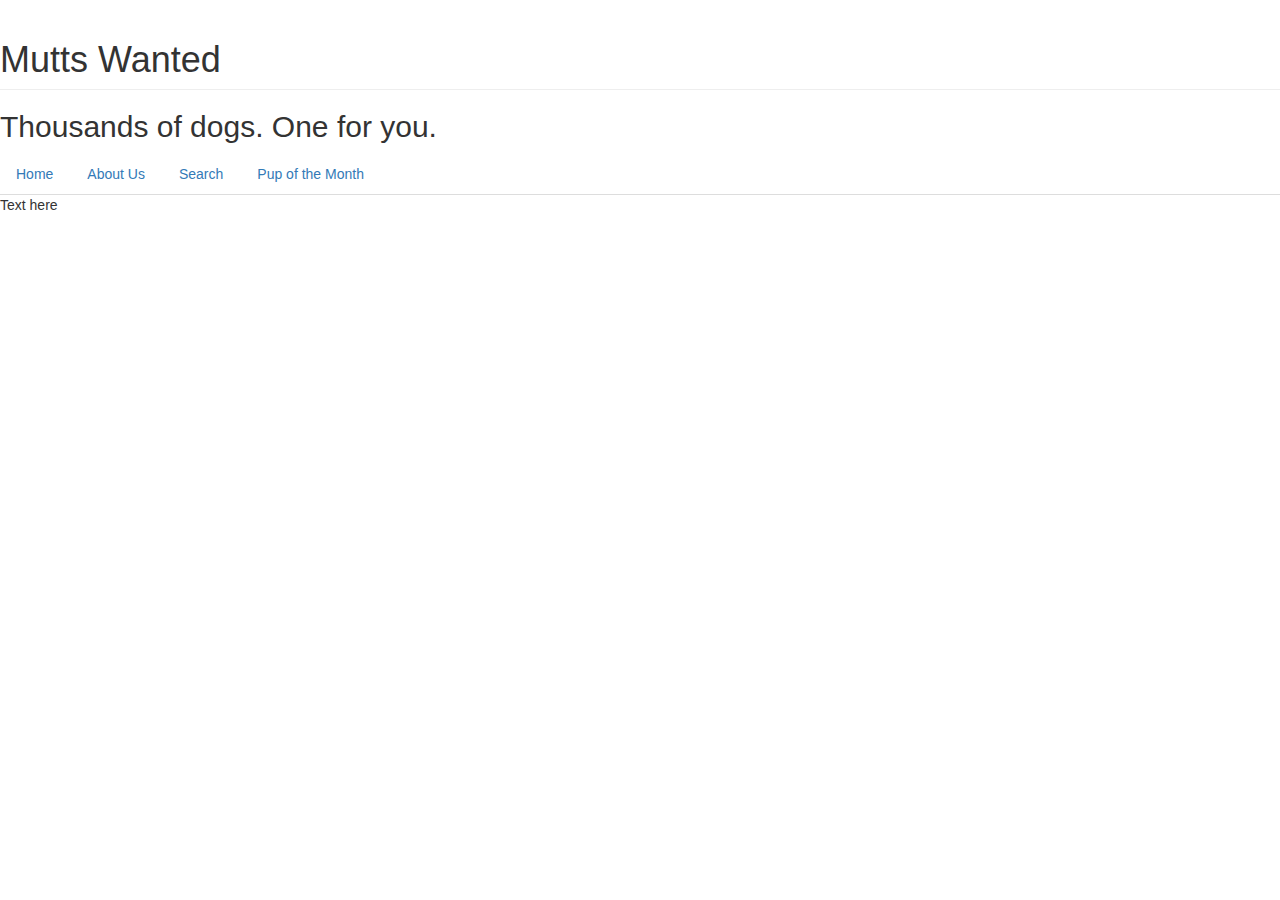
==== about.html @ 104c5c49 "initial commit" ====
<!DOCTYPE html>
<html lang="en">
<head>
    <meta charset="UTF-8">
    <title>About Us</title>
    <!-- Latest compiled and minified CSS -->
    <link rel="stylesheet" href="https://maxcdn.bootstrapcdn.com/bootstrap/3.3.7/css/bootstrap.min.css">
    <script src="https://code.jquery.com/jquery-1.10.2.js"></script>
    <!--favicon images-->
    <link href="images/favicons/apple-touch-icon.png" rel="apple-touch-icon" sizes="180x180">
    <link href="images/favicons/favicon-32x32.png" rel="icon" sizes="32x32" type="image/png">
    <link href="images/favicons/favicon-16x16.png" rel="icon" sizes="16x16" type="image/png">

</head>
<body>
<!-- Latest compiled and minified JavaScript -->
<script src="https://maxcdn.bootstrapcdn.com/bootstrap/3.3.7/js/bootstrap.min.js"></script>
<div id="navigation-placeholder">
    <script>
        $(function(){
            $("#navigation-placeholder").load("navigation.html");
        });
    </script>
</div>
    Text here
</body>
</html>
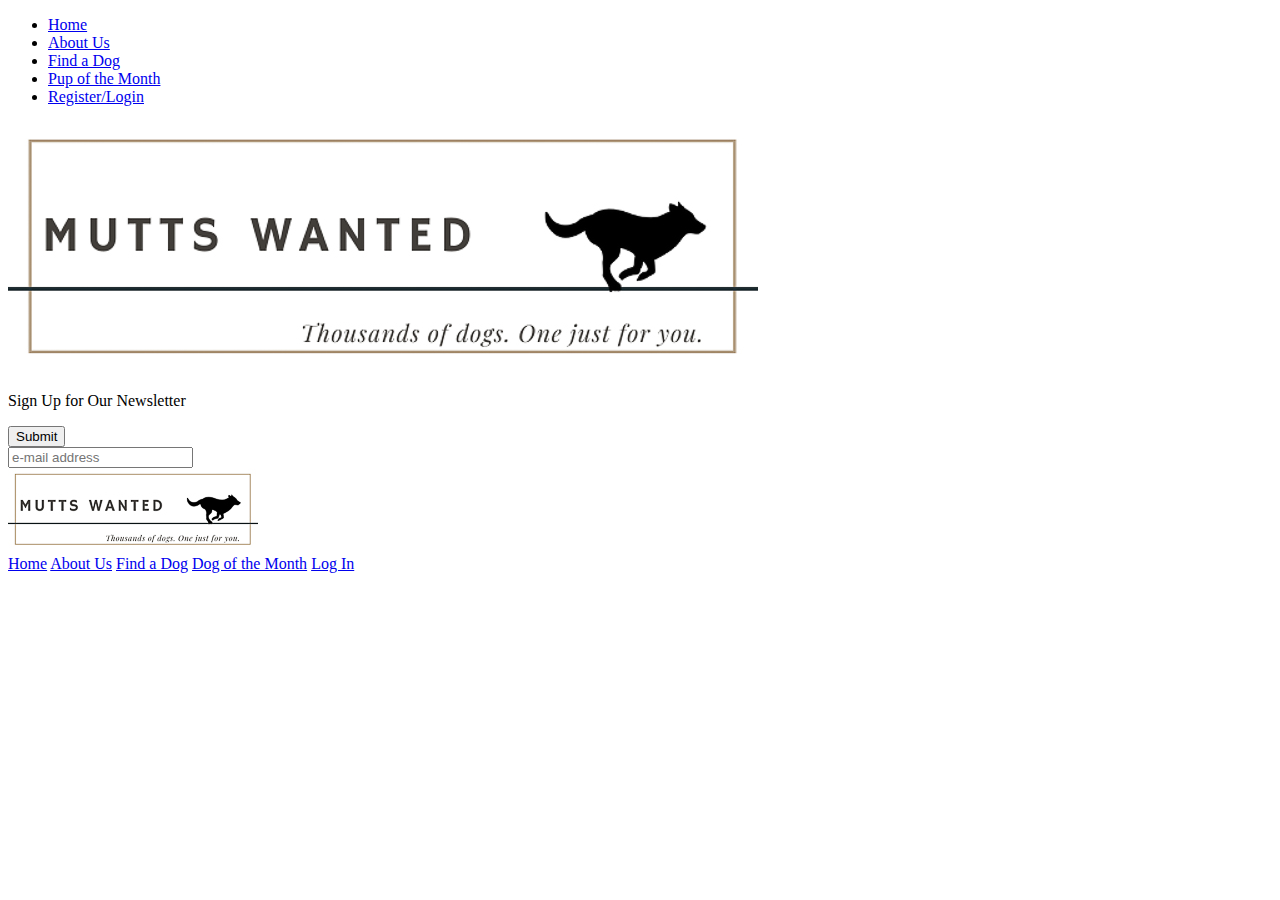
==== commit 49bdd7bf: "Finished footer on all pages added header to application" ====
--- a/about.html
+++ b/about.html
@@ -2,26 +2,62 @@
 <html lang="en">
 <head>
     <meta charset="UTF-8">
-    <title>About Us</title>
+
     <!-- Latest compiled and minified CSS -->
-    <link rel="stylesheet" href="https://maxcdn.bootstrapcdn.com/bootstrap/3.3.7/css/bootstrap.min.css">
-    <script src="https://code.jquery.com/jquery-1.10.2.js"></script>
+    <link
+            rel="stylesheet" href="css/homepage.css"
+    />
     <!--favicon images-->
     <link href="images/favicons/apple-touch-icon.png" rel="apple-touch-icon" sizes="180x180">
     <link href="images/favicons/favicon-32x32.png" rel="icon" sizes="32x32" type="image/png">
     <link href="images/favicons/favicon-16x16.png" rel="icon" sizes="16x16" type="image/png">
-
+    <title>Mutts Wanted</title>
 </head>
 <body>
-<!-- Latest compiled and minified JavaScript -->
-<script src="https://maxcdn.bootstrapcdn.com/bootstrap/3.3.7/js/bootstrap.min.js"></script>
-<div id="navigation-placeholder">
-    <script>
-        $(function(){
-            $("#navigation-placeholder").load("navigation.html");
-        });
-    </script>
+<div id="pageheader">
+    <div id="navbar">
+        <ul class="navbar-nav">
+            <li class="nav-item">
+                <a class="nav-link" href="index.html">Home</a>
+            </li>
+            <li class="nav-item">
+                <a class="nav-link" href="about.html">About Us</a>
+            </li>
+            <li class="nav-item">
+                <a class="nav-link" href="search.html">Find a Dog</a>
+            </li>
+            <li class="nav-item">
+                <a class="nav-link" href="pupofthemonth.html">Pup of the Month</a>
+            </li>
+            <li class="nav-item">
+                <a class="nav-link" href="login.html">Register/Login</a>
+            </li>
+        </ul>
+    </div>
+    <a href="index.html"><img src="/images/banner.png" class="navbar-brand" alt="Mutts Wanted"></a>
 </div>
-    Text here
 </body>
+<footer>
+    <div id="footerContents">
+        <div id="newsletterContents">
+            <p>Sign Up for Our Newsletter</p>
+            <button type="submit" id="newsletterButton" >Submit</button>
+        </div>
+        <label id="newsletterLabel">
+            <input type="text" class="form-control" placeholder="e-mail address">
+        </label>
+    </div>
+    <div id="logo">
+        <a href="index.html"><img src="images/logo.jpg"
+                                  alt="Mutts Wanted">
+        </a>
+    </div>
+    <div id="footerNav">
+        <a href="index.html">Home</a>
+        <a href="about.html">About Us</a>
+        <a href="search.html">Find a Dog</a>
+        <a href="pupofthemonth.html">Dog of the Month</a>
+        <a href="login.html">Log In</a>
+    </div>
+</footer>
 </html>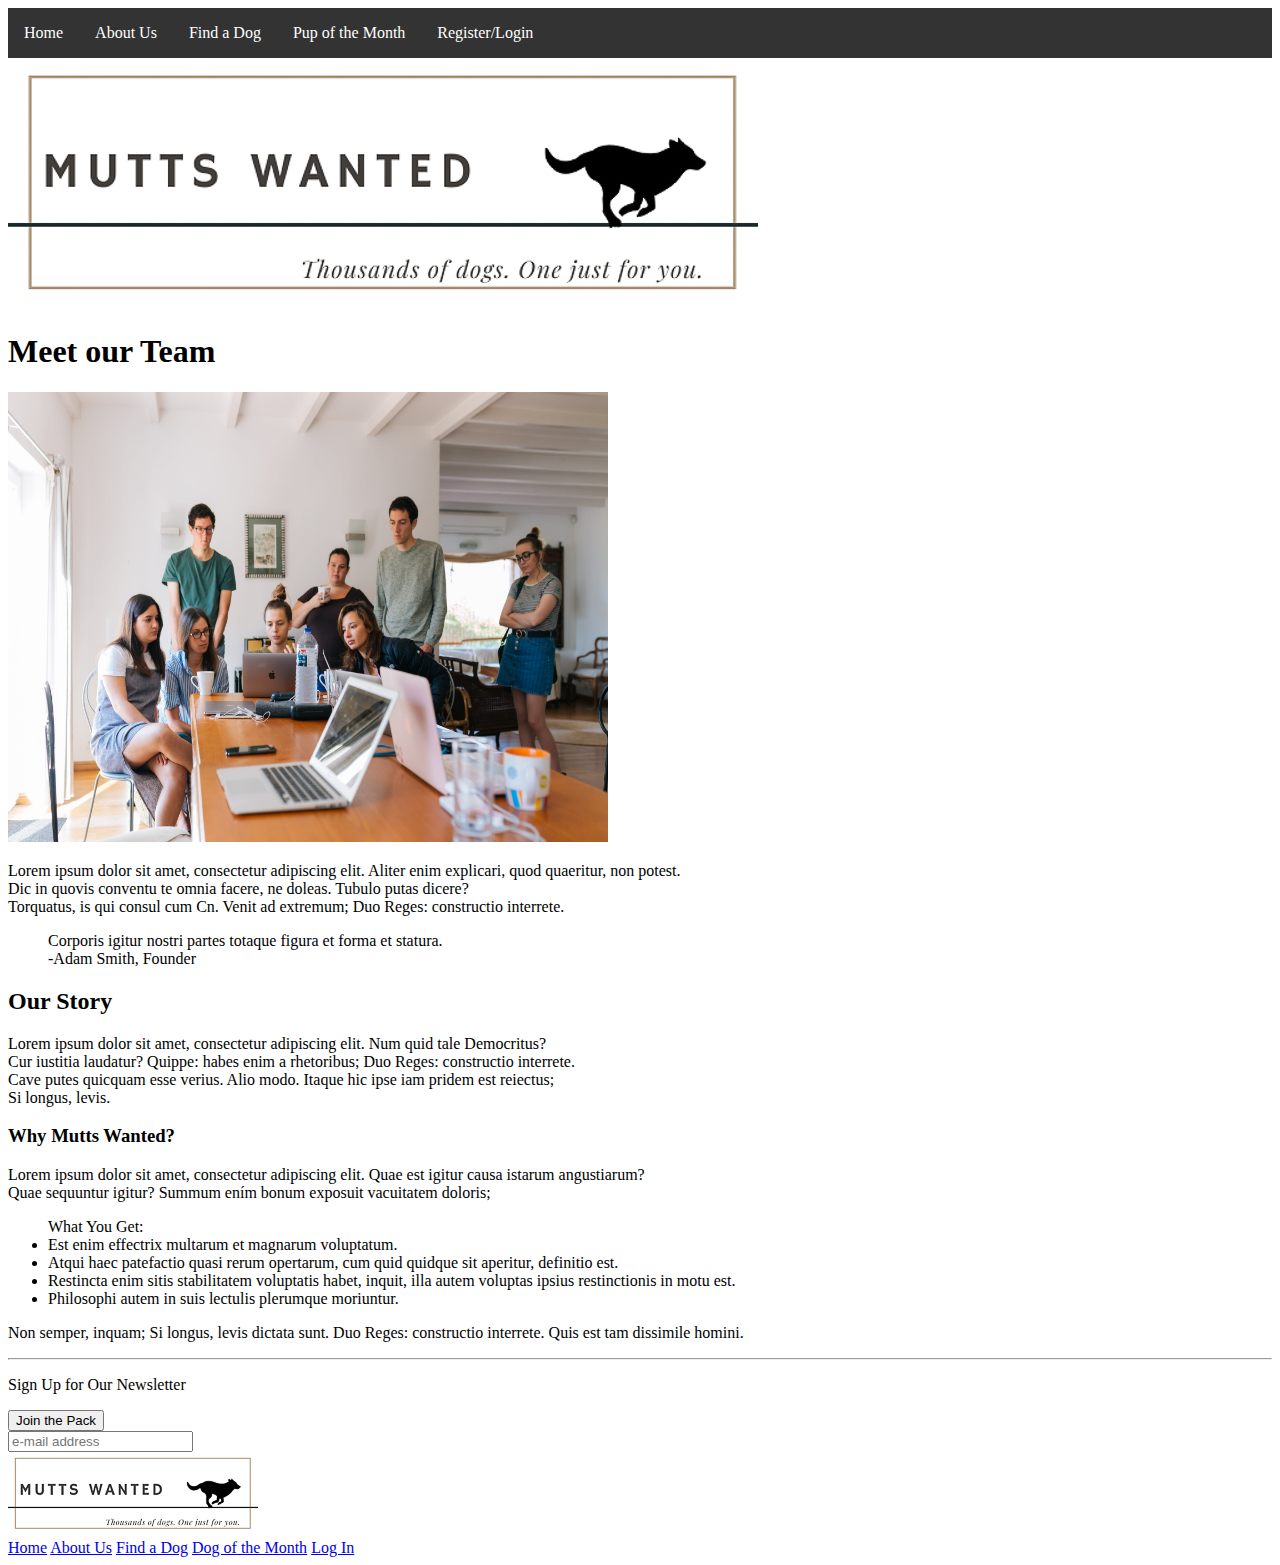
==== commit dacb7804: "about, search, pup of the month" ====
--- a/about.html
+++ b/about.html
@@ -5,7 +5,7 @@
 
     <!-- Latest compiled and minified CSS -->
     <link
-            rel="stylesheet" href="css/homepage.css"
+            rel="stylesheet" href="css/about.css"
     />
     <!--favicon images-->
     <link href="images/favicons/apple-touch-icon.png" rel="apple-touch-icon" sizes="180x180">
@@ -36,12 +36,68 @@
     </div>
     <a href="index.html"><img src="/images/banner.png" class="navbar-brand" alt="Mutts Wanted"></a>
 </div>
+<div id="aboutUsContent">
+    <div id="meetOurTeam">
+        <h1>Meet our Team</h1>
+            <img src="/images/team_photo.jpg" height="450" width="600" alt="Mutts Wanted Employees">
+            <p>
+                Lorem ipsum dolor sit amet, consectetur adipiscing elit. Aliter enim explicari,
+                quod quaeritur, non potest.<br/>
+                Dic in quovis conventu te omnia facere, ne doleas. Tubulo putas dicere?<br/>
+                Torquatus, is qui consul cum Cn.
+                Venit ad extremum; Duo Reges: constructio interrete.
+            </p>
+            <blockquote>
+                Corporis igitur nostri partes totaque figura et forma et statura.<br/>
+                -Adam Smith, Founder
+            </blockquote>
+        </div>
+    <div id="ourStory">
+        <h2>Our Story</h2>
+            <p>
+                Lorem ipsum dolor sit amet, consectetur adipiscing elit. Num quid tale Democritus?<br/>
+                Cur iustitia laudatur? Quippe: habes enim a rhetoribus; Duo Reges: constructio interrete.<br/>
+                Cave putes quicquam esse verius. Alio modo.
+                Itaque hic ipse iam pridem est reiectus; <br/>
+                Si longus, levis.
+            </p>
+    </div>
+    <div id="whyUs">
+    <h3>Why Mutts Wanted?</h3>
+        <p>
+            Lorem ipsum dolor sit amet, consectetur adipiscing elit.
+            Quae est igitur causa istarum angustiarum?<br/>
+            Quae sequuntur igitur? Summum ením bonum exposuit vacuitatem doloris;
+        </p>
+        <ul> What You Get:
+            <li>
+                Est enim effectrix multarum et magnarum voluptatum.
+            </li>
+            <li>
+                Atqui haec patefactio quasi rerum opertarum,
+                cum quid quidque sit aperitur, definitio est.
+            </li>
+            <li>
+                Restincta enim sitis stabilitatem voluptatis habet, inquit,
+                illa autem voluptas ipsius restinctionis in motu est.
+            </li>
+            <li>
+                Philosophi autem in suis lectulis plerumque moriuntur.
+            </li>
+        </ul>
+        <p>
+            Non semper, inquam; Si longus, levis dictata sunt. Duo Reges:
+            constructio interrete. Quis est tam dissimile homini.
+        </p>
+    </div>
+</div>
 </body>
 <footer>
+    <hr>
     <div id="footerContents">
         <div id="newsletterContents">
             <p>Sign Up for Our Newsletter</p>
-            <button type="submit" id="newsletterButton" >Submit</button>
+            <button type="submit" id="newsletterButton" >Join the Pack</button>
         </div>
         <label id="newsletterLabel">
             <input type="text" class="form-control" placeholder="e-mail address">
--- a/css/about.css
+++ b/css/about.css
@@ -0,0 +1,23 @@
+.navbar-nav {
+  list-style-type: none;
+  margin: 0;
+  padding: 0;
+  overflow: hidden;
+  background-color: #333333;
+}
+
+.nav-item {
+  float: left;
+}
+
+.nav-item a {
+  display: block;
+  color: white;
+  text-align: center;
+  padding: 16px;
+  text-decoration: none;
+}
+
+.nav-item a:hover {
+  background-color: #111111;
+}
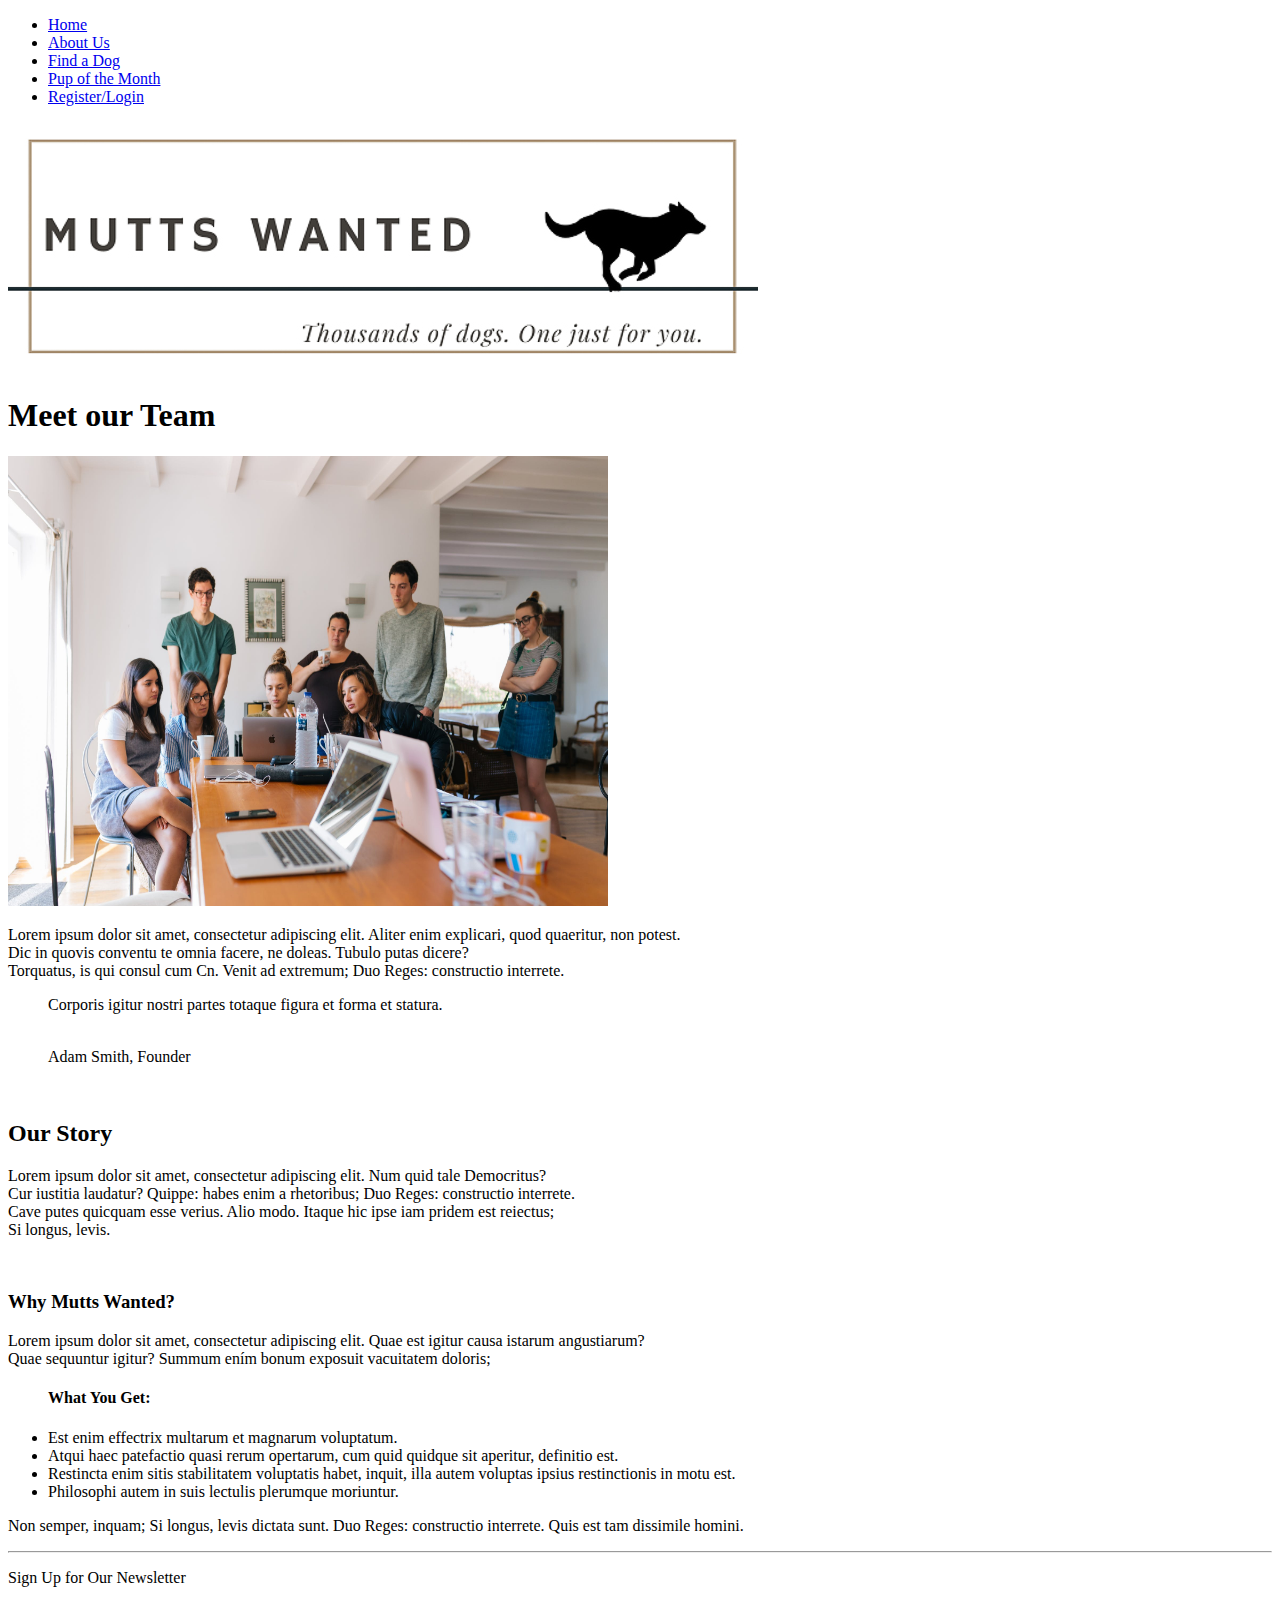
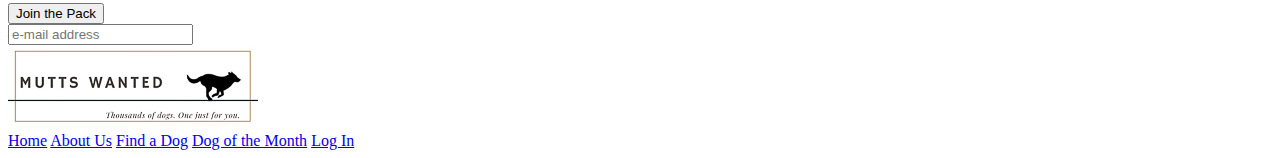
==== commit 5ffb3e3b: "Added inline bootstrap css style." ====
--- a/about.html
+++ b/about.html
@@ -2,11 +2,11 @@
 <html lang="en">
 <head>
     <meta charset="UTF-8">
-
-    <!-- Latest compiled and minified CSS -->
-    <link
-            rel="stylesheet" href="css/about.css"
-    />
+    <meta name="viewport" content="width=device-width, initial-scale=1">
+    <link href="https://cdn.jsdelivr.net/npm/bootstrap@5.1.3/dist/css/bootstrap.min.css" 
+	      rel="stylesheet" 
+		  integrity="sha384-1BmE4kWBq78iYhFldvKuhfTAU6auU8tT94WrHftjDbrCEXSU1oBoqyl2QvZ6jIW3" 
+		  crossorigin="anonymous">
     <!--favicon images-->
     <link href="images/favicons/apple-touch-icon.png" rel="apple-touch-icon" sizes="180x180">
     <link href="images/favicons/favicon-32x32.png" rel="icon" sizes="32x32" type="image/png">
@@ -14,100 +14,120 @@
     <title>Mutts Wanted</title>
 </head>
 <body>
-<div id="pageheader">
-    <div id="navbar">
-        <ul class="navbar-nav">
-            <li class="nav-item">
-                <a class="nav-link" href="index.html">Home</a>
-            </li>
-            <li class="nav-item">
-                <a class="nav-link" href="about.html">About Us</a>
-            </li>
-            <li class="nav-item">
-                <a class="nav-link" href="search.html">Find a Dog</a>
-            </li>
-            <li class="nav-item">
-                <a class="nav-link" href="pupofthemonth.html">Pup of the Month</a>
-            </li>
-            <li class="nav-item">
-                <a class="nav-link" href="login.html">Register/Login</a>
-            </li>
-        </ul>
-    </div>
-    <a href="index.html"><img src="/images/banner.png" class="navbar-brand" alt="Mutts Wanted"></a>
-</div>
+<nav class="navbar navbar-expand-sm bg-dark navbar-dark fixed-top">
+	<div class="container-fluid" id="pageHeader">
+		<div id="navbar">
+			<ul class="navbar-nav">
+				<li class="nav-item">
+					<a class="nav-link" href="index.html">Home</a>
+				</li>
+				<li class="nav-item">
+					<a class="nav-link" href="about.html">About Us</a>
+				</li>
+				<li class="nav-item">
+					<a class="nav-link" href="search.html">Find a Dog</a>
+				</li>
+				<li class="nav-item">
+					<a class="nav-link" href="pupofthemonth.html">Pup of the Month</a>
+				</li>
+				<li class="nav-item">
+					<a class="nav-link" href="login.html">Register/Login</a>
+				</li>
+			</ul>
+		</div>
+		</nav>
+		<a href="index.html"><img class="mx-auto d-block" src="images/banner.png" class="navbar-brand" alt="Mutts Wanted"></a>
+	</div>
+<div class="d-flex align-items-center justify-content-center mt-5">
 <div id="aboutUsContent">
     <div id="meetOurTeam">
-        <h1>Meet our Team</h1>
-            <img src="/images/team_photo.jpg" height="450" width="600" alt="Mutts Wanted Employees">
-            <p>
-                Lorem ipsum dolor sit amet, consectetur adipiscing elit. Aliter enim explicari,
-                quod quaeritur, non potest.<br/>
-                Dic in quovis conventu te omnia facere, ne doleas. Tubulo putas dicere?<br/>
-                Torquatus, is qui consul cum Cn.
-                Venit ad extremum; Duo Reges: constructio interrete.
-            </p>
-            <blockquote>
-                Corporis igitur nostri partes totaque figura et forma et statura.<br/>
-                -Adam Smith, Founder
-            </blockquote>
-        </div>
+		<div class="card" style="width:750px">
+			<h1>Meet our Team</h1>
+				<img class="card-img-top" src="images/team_photo.jpg" height="450" width="600" alt="Mutts Wanted Employees">
+				<div class="card-body">
+					<p class="card-text">
+						Lorem ipsum dolor sit amet, consectetur adipiscing elit. Aliter enim explicari,
+						quod quaeritur, non potest.<br/>
+						Dic in quovis conventu te omnia facere, ne doleas. Tubulo putas dicere?<br/>
+						Torquatus, is qui consul cum Cn.
+						Venit ad extremum; Duo Reges: constructio interrete.
+					</p>
+				</div>
+				<blockquote class="blockquote">
+					<p class="mb-0">Corporis igitur nostri partes totaque figura et forma et statura.</p><br/>
+					<footer class="blockquote-footer">Adam Smith, Founder</footer>
+				</blockquote>
+		</div>
+	</div><br/>
     <div id="ourStory">
-        <h2>Our Story</h2>
-            <p>
-                Lorem ipsum dolor sit amet, consectetur adipiscing elit. Num quid tale Democritus?<br/>
-                Cur iustitia laudatur? Quippe: habes enim a rhetoribus; Duo Reges: constructio interrete.<br/>
-                Cave putes quicquam esse verius. Alio modo.
-                Itaque hic ipse iam pridem est reiectus; <br/>
-                Si longus, levis.
-            </p>
-    </div>
+		<div class="card" style="width:750px">
+			<h2>Our Story</h2>
+				<div class="card-body">
+					<p>
+						Lorem ipsum dolor sit amet, consectetur adipiscing elit. Num quid tale Democritus?<br/>
+						Cur iustitia laudatur? Quippe: habes enim a rhetoribus; Duo Reges: constructio interrete.<br/>
+						Cave putes quicquam esse verius. Alio modo.
+						Itaque hic ipse iam pridem est reiectus; <br/>
+						Si longus, levis.
+					</p>
+				</div>
+		</div>
+	</div><br/>
     <div id="whyUs">
-    <h3>Why Mutts Wanted?</h3>
-        <p>
-            Lorem ipsum dolor sit amet, consectetur adipiscing elit.
-            Quae est igitur causa istarum angustiarum?<br/>
-            Quae sequuntur igitur? Summum ením bonum exposuit vacuitatem doloris;
-        </p>
-        <ul> What You Get:
-            <li>
-                Est enim effectrix multarum et magnarum voluptatum.
-            </li>
-            <li>
-                Atqui haec patefactio quasi rerum opertarum,
-                cum quid quidque sit aperitur, definitio est.
-            </li>
-            <li>
-                Restincta enim sitis stabilitatem voluptatis habet, inquit,
-                illa autem voluptas ipsius restinctionis in motu est.
-            </li>
-            <li>
-                Philosophi autem in suis lectulis plerumque moriuntur.
-            </li>
-        </ul>
-        <p>
-            Non semper, inquam; Si longus, levis dictata sunt. Duo Reges:
-            constructio interrete. Quis est tam dissimile homini.
-        </p>
-    </div>
+		<div class="card" style="width:750px">
+			<h3>Why Mutts Wanted?</h3>
+			<div class="card-body">
+				<p>
+					Lorem ipsum dolor sit amet, consectetur adipiscing elit.
+					Quae est igitur causa istarum angustiarum?<br/>
+					Quae sequuntur igitur? Summum ením bonum exposuit vacuitatem doloris;
+				</p>
+				<ul><h4> What You Get:</h4>
+					<li>
+						Est enim effectrix multarum et magnarum voluptatum.
+					</li>
+					<li>
+						Atqui haec patefactio quasi rerum opertarum,
+						cum quid quidque sit aperitur, definitio est.
+					</li>
+					<li>
+						Restincta enim sitis stabilitatem voluptatis habet, inquit,
+						illa autem voluptas ipsius restinctionis in motu est.
+					</li>
+					<li>
+						Philosophi autem in suis lectulis plerumque moriuntur.
+					</li>
+				</ul>
+				<p>
+					Non semper, inquam; Si longus, levis dictata sunt. Duo Reges:
+					constructio interrete. Quis est tam dissimile homini.
+				</p>
+			</div>
+		</div>
+	</div>	
+</div>
 </div>
 </body>
 <footer>
     <hr>
-    <div id="footerContents">
-        <div id="newsletterContents">
-            <p>Sign Up for Our Newsletter</p>
-            <button type="submit" id="newsletterButton" >Join the Pack</button>
-        </div>
-        <label id="newsletterLabel">
-            <input type="text" class="form-control" placeholder="e-mail address">
-        </label>
+    <div class="container" id="footerContents">
+	<div class="form-group">
+            <div id="newsletterContents">
+                <p class="h1">Sign Up for Our Newsletter</p>
+                <button type="submit" class="btn btn-outline-dark" id="newsletterButton" >Join the Pack</button>
+            </div>
+			
+				<label id="newsletterLabel">
+					<input type="text" class="form-control" placeholder="e-mail address">
+				</label>
+			</div>
+         </div>
+    <div id="logo">
+         <a href="index.html"><img src="images/logo.jpg"
+                                   alt="Mutts Wanted">
+         </a>
     </div>
-    <div id="logo">
-        <a href="index.html"><img src="images/logo.jpg"
-                                  alt="Mutts Wanted">
-        </a>
-    </div>
+	<nav class="navbar navbar-expand-sm bg-dark navbar-dark sticky-bottom">
     <div id="footerNav">
         <a href="index.html">Home</a>
         <a href="about.html">About Us</a>
@@ -115,5 +135,6 @@
         <a href="pupofthemonth.html">Dog of the Month</a>
         <a href="login.html">Log In</a>
     </div>
+	</nav>
 </footer>
 </html>